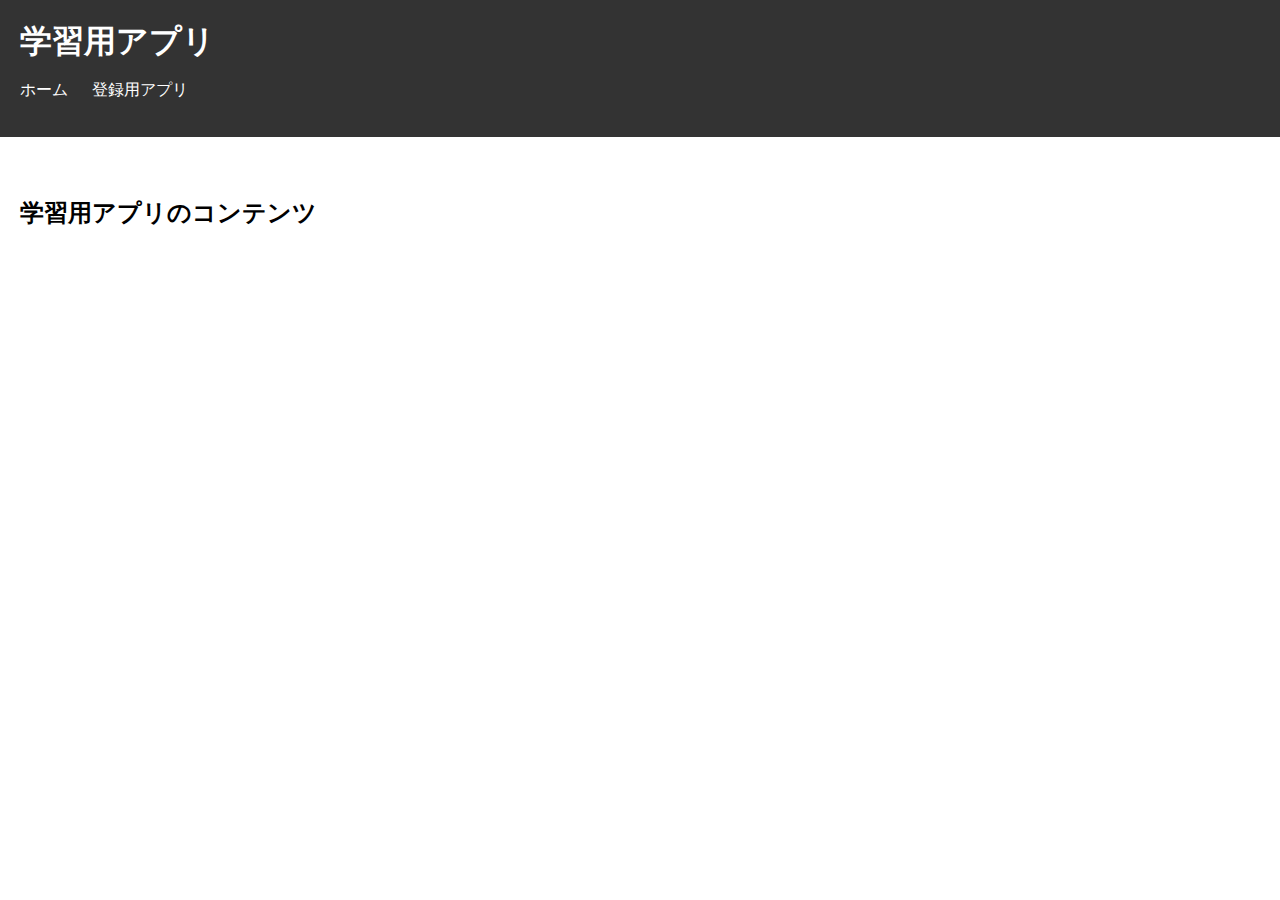
==== learn_app.html @ be05038f "Create learn_app.html" ====
<!DOCTYPE html>
<html lang="ja">

<head>
    <meta charset="UTF-8">
    <meta name="viewport" content="width=device-width, initial-scale=1.0">
    <title>学習用アプリ</title>
    <link rel="stylesheet" href="styles.css">
</head>

<body>
    <header>
        <h1>学習用アプリ</h1>
        <nav>
            <ul>
                <li><a href="index.html">ホーム</a></li>
                <li><a href="register_app.html">登録用アプリ</a></li>
            </ul>
        </nav>
    </header>

    <section>
        <h2>学習用アプリのコンテンツ</h2>
        <!-- ここに学習用アプリのコンテンツを追加 -->
    </section>

    <script src="script.js"></script>
</body>

</html>
---- styles.css ----
body {
    font-family: Arial, sans-serif;
    margin: 0;
    padding: 0;
}

header {
    background-color: #333;
    color: #fff;
    padding: 20px;
}

header h1 {
    margin: 0;
}

nav ul {
    list-style-type: none;
    padding: 0;
}

nav ul li {
    display: inline;
    margin-right: 20px;
}

nav ul li a {
    color: #fff;
    text-decoration: none;
}

section {
    padding: 20px;
    margin-top: 20px;
}
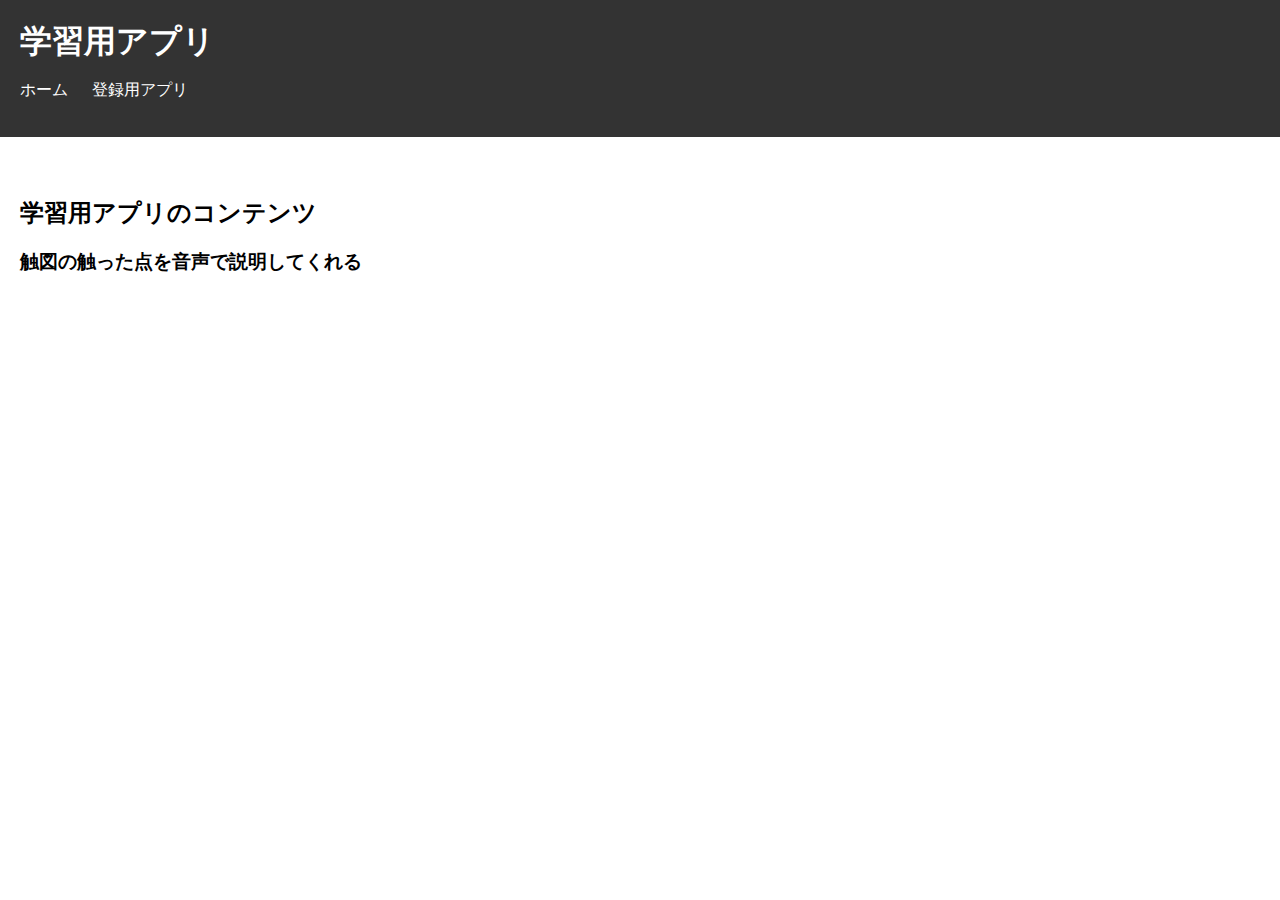
==== commit f5c1aad9: "Update learn_app.html" ====
--- a/learn_app.html
+++ b/learn_app.html
@@ -22,6 +22,7 @@
     <section>
         <h2>学習用アプリのコンテンツ</h2>
         <!-- ここに学習用アプリのコンテンツを追加 -->
+        <h3>触図の触った点を音声で説明してくれる</h3>
     </section>
 
     <script src="script.js"></script>
